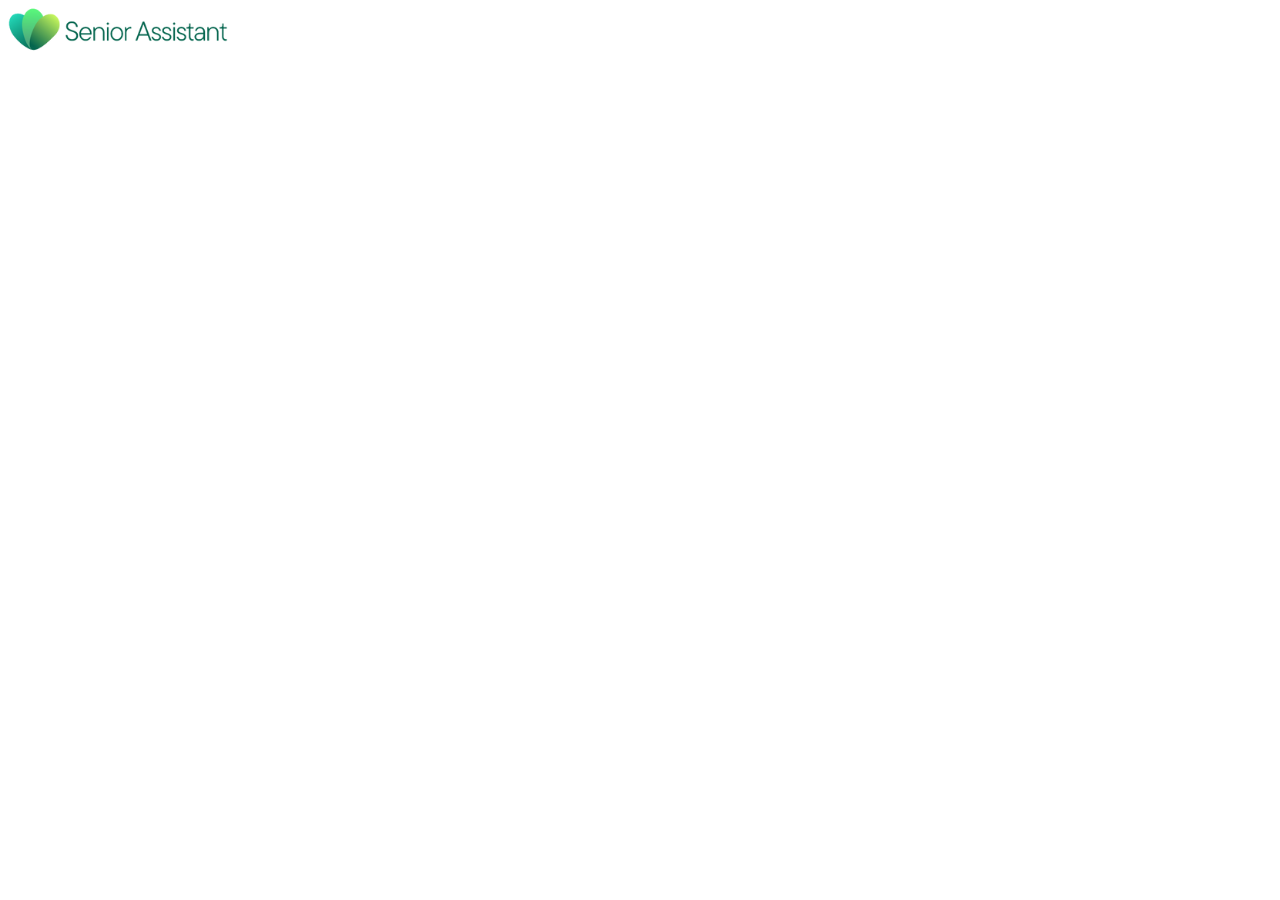
==== index.html @ c89984a9 "pagina inicial" ====
<!DOCTYPE html>
<html lang="en">
<head>
    <meta charset="UTF-8">
    <meta http-equiv="X-UA-Compatible" content="IE=edge">
    <meta name="viewport" content="width=device-width, initial-scale=1.0">
    <link rel="shortcut icon" href="./images/Logo_so_imagem.png" type="image/x-icon">
    <title>Senior Assistant</title>
</head>
<body>
    <nav>
        <a href="./index.html"> <img src="./images/Logo.png" alt=""></a>
        
    </nav>
</body>
</html>
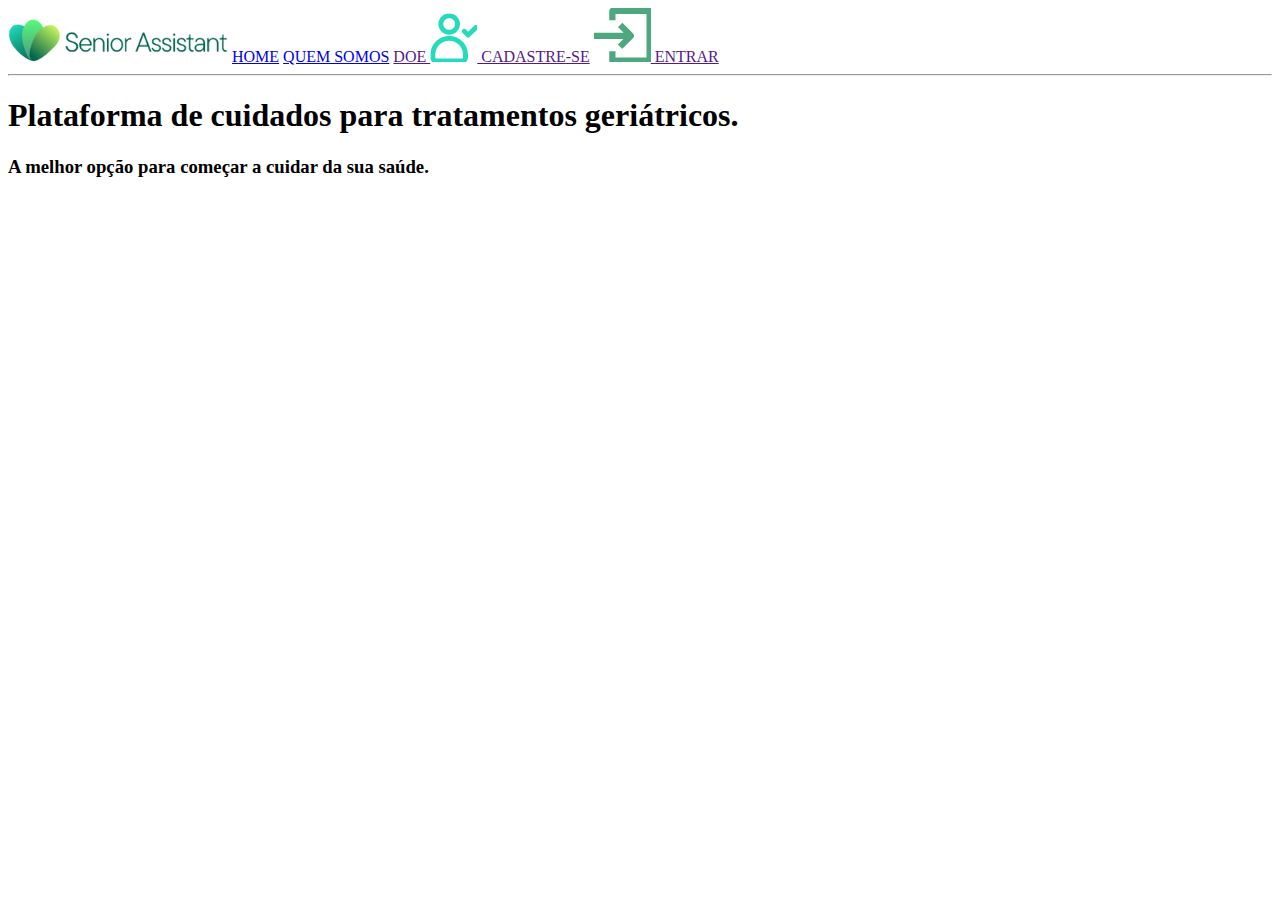
==== commit 7c3ae488: "pagina inicial e quem somos" ====
--- a/index.html
+++ b/index.html
@@ -1,5 +1,5 @@
 <!DOCTYPE html>
-<html lang="en">
+<html lang="pt-br">
 <head>
     <meta charset="UTF-8">
     <meta http-equiv="X-UA-Compatible" content="IE=edge">
@@ -10,7 +10,15 @@
 <body>
     <nav>
         <a href="./index.html"> <img src="./images/Logo.png" alt=""></a>
-        
+        <a href="./"> HOME</a>
+        <a href="./quem_somos.html">QUEM SOMOS</a>
+        <a href=""> DOE </a>
+        <a href=""><img src="./images/boneco_cadastro.png" alt="ícone de cadastro"> CADASTRE-SE</a>
+        <a href=""> <img src="./images/btn_login_home.png" alt="ícone de login"> ENTRAR</a>    
     </nav>
+    <hr>
+
+    <h1>Plataforma de cuidados para tratamentos geriátricos.</h1>
+    <h3>A melhor opção para começar a cuidar da sua saúde.</h3>
 </body>
 </html>